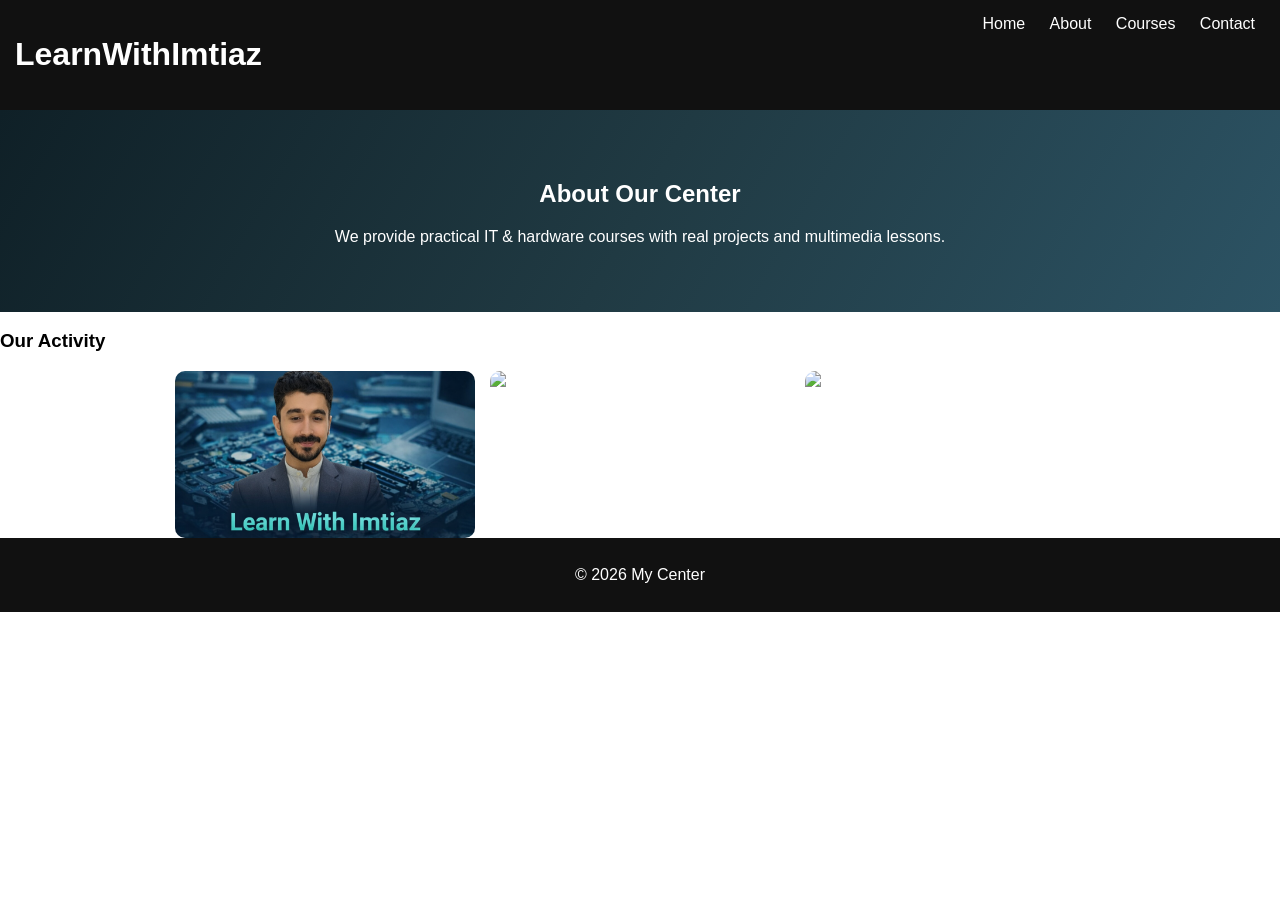
==== about.html @ 42653f4b "Add files via upload" ====
<!DOCTYPE html>
<html>
<head>
    <title>About - LearnWithImtiaz</title>
    <link rel="stylesheet" href="style.css">
</head>
<body>

<header>
    <h1 class="logo">LearnWithImtiaz</h1>
    <nav>
        <a href="index.html">Home</a>
        <a href="about.html">About</a>
        <a href="courses.html">Courses</a>
        <a href="contact.html">Contact</a>
    </nav>
</header>

<section class="hero it-theme">
    <h2 class="fade-in">About Our Center</h2>
    <p class="fade-in">We provide practical IT & hardware courses with real projects and multimedia lessons.</p>
    
</section>

<section class="about-photos">
    <h3>Our Activity</h3>
    <div class="photo-grid">
        <img src="photo1.png" class="fade-in">
        <img src="hoto2.png" class="fade-in">
        <img src="hoto3.png" class="fade-in">
       
    </div>
</section>

<footer>
    <p>© 2026 My Center</p>
</footer>

<audio id="clickSound" src="click.mp3"></audio>
<script src="script.js"></script>
</body>
</html>
---- style.css ----
/* General */
body {margin:0; font-family:Arial, sans-serif; scroll-behavior:smooth;}
header {background:#111; color:white; padding:15px; display:flex; justify-content:space-between;}
nav a {color:white; margin:0 10px; text-decoration:none; transition:0.3s;}
nav a:hover {color:cyan;}

/* Hero */
.hero {text-align:center; padding:50px; background:linear-gradient(120deg,#0f2027,#203a43,#2c5364); color:white;}
.fade-in {animation:fadeIn 2s ease-in;}
@keyframes fadeIn {from{opacity:0; transform:translateY(20px);} to{opacity:1; transform:translateY(0);}}

/* Slider */
.slider {position:relative; max-width:100%; margin:auto; overflow:hidden;}
.slide {width:100%; height:700px; object-fit:cover; animation:slideFade 2s;}
@keyframes slideFade {from{opacity:0.2;} to{opacity:1;}}

/* Courses */
.courses {display:flex; flex-wrap:wrap; justify-content:center; padding:40px 20px; gap:25px;}
.it-card {background:#1f2937; color:white; padding:25px; width:300px; border-radius:12px; box-shadow:0 8px 20px rgba(0,0,0,0.3); transition:transform 0.3s, box-shadow 0.3s, background 0.3s; cursor:pointer;}
.it-card:hover {transform:translateY(-10px) scale(1.05); box-shadow:0 12px 25px rgba(0,0,0,0.5); background:#111827;}
.it-card video {margin-top:15px; border-radius:8px; transition:transform 0.3s;}
.it-card video:hover {transform:scale(1.05);}

/* About Photos */
.photo-grid {display:flex; flex-wrap:wrap; gap:15px; justify-content:center;}
.photo-grid img {width:300px; border-radius:10px; transition:transform 0.5s;}
.photo-grid img:hover {transform:scale(1.05);}

/* Contact Form */
.contact-form {text-align:center; padding:30px;}
.contact-form input, .contact-form textarea {width:90%; padding:10px; margin:10px 0; border-radius:8px; border:1px solid #ccc;}
.contact-form button {padding:12px 25px; border:none; border-radius:8px; background:#00bfff; color:white; cursor:pointer; transition:0.3s;}
.contact-form button:hover {background:#009acd; transform:scale(1.05);}

/* Social Media */
.social-btn {display:inline-block; text-decoration:none; color:white; padding:10px 20px; margin:5px; border-radius:8px; transition:0.3s;}
.social-btn:hover {opacity:0.8;}
.whatsapp {background:#25D366;}
.facebook {background:#3b5998;}
.instagram {background:#C13584;}
.youtube {background:#FF0000;}

/* Footer */
footer {background:#111; color:white; text-align:center; padding:12px;}

/* Responsive */
@media(max-width:900px){
    .courses {flex-direction:column; align-items:center;}
    .it-card {width:90%;}
    .photo-grid img {width:80%;}
}
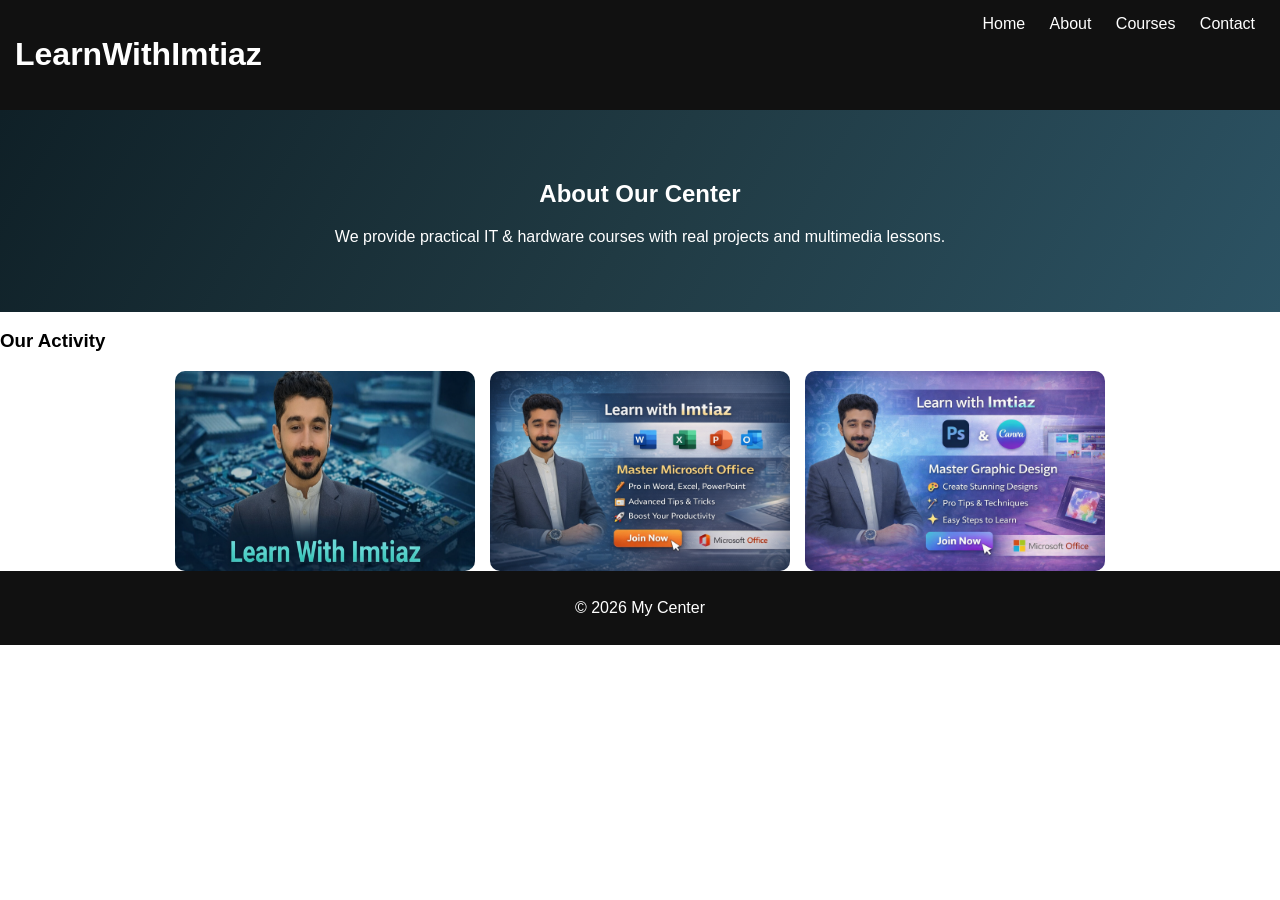
==== commit df1180b5: "Update about.html" ====
--- a/about.html
+++ b/about.html
@@ -26,8 +26,8 @@
     <h3>Our Activity</h3>
     <div class="photo-grid">
         <img src="photo1.png" class="fade-in">
-        <img src="hoto2.png" class="fade-in">
-        <img src="hoto3.png" class="fade-in">
+        <img src="photo2.png" class="fade-in">
+        <img src="photo3.png" class="fade-in">
        
     </div>
 </section>
@@ -39,4 +39,4 @@
 <audio id="clickSound" src="click.mp3"></audio>
 <script src="script.js"></script>
 </body>
-</html>+</html>
